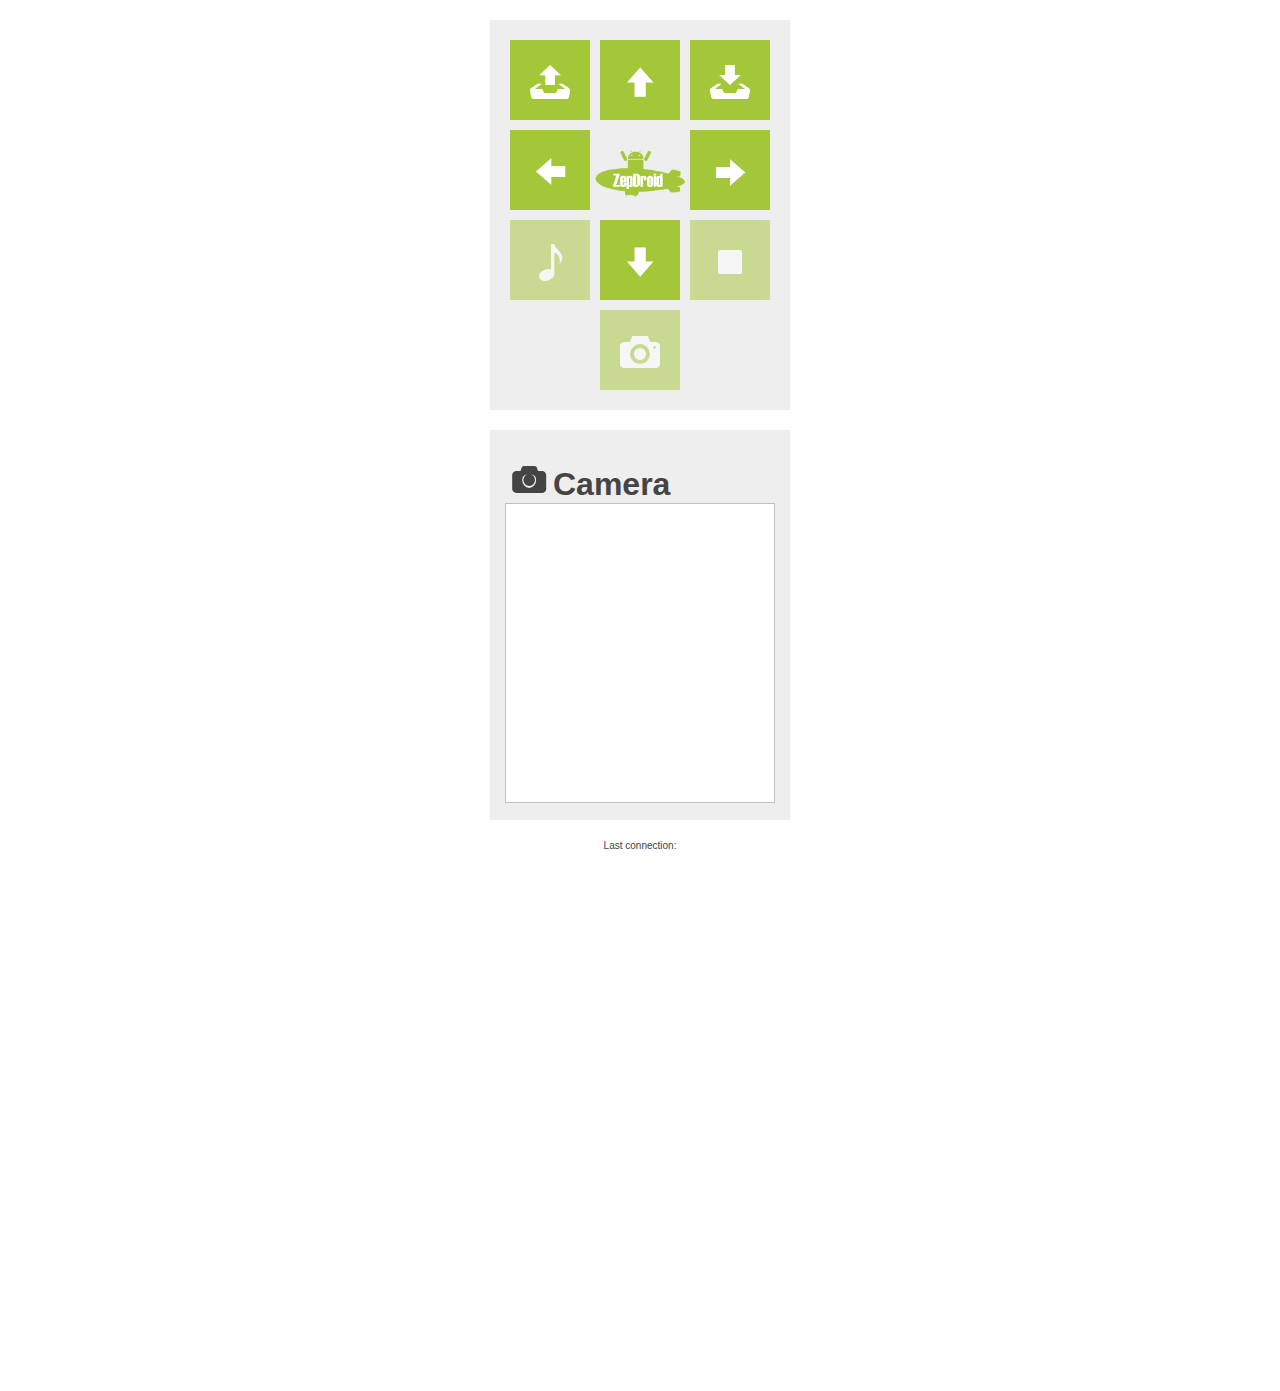
==== server/index.html @ 3697887d "first commit - project structure" ====
<!DOCTYPE html>
<html>
<head>
	<title>ZepDroid</title>
	<meta charset="utf-8">
	<meta name="viewport" content="width=device-width, user-scalable=no, minimum-scale=1.0, maximum-scale=1.0">
	<script src="static/socket.io.js"></script>
	<script src="static/jquery-1.8.1.min.js"></script>
    <script src="static/hammer.js"></script>
    <script src="static/jquery.hammer.js"></script>
	<link rel="stylesheet" href="static/entypo/entypo.css"/>
	<script>
		var MAX_SPEED=255;
		var MIN_SPEED=0;
		var SPEED_JUMP = 25;
		var SPEED = 200;



		$(function() {
			var socket = io.connect("/");

			function down() {
				var event = $(this).attr("id");
				console.log(event + ' down');
				socket.emit("down", event);
                $(this).addClass("pressed");
			}

			function up() {
                $(this).removeClass("pressed");
				var event = $(this).attr("id");
				if (event === 'slower'){
					SPEED = Math.max(MIN_SPEED,SPEED-SPEED_JUMP);
					event = 'speed: '+SPEED;
				} else if (event === 'faster'){
					SPEED = Math.min(MAX_SPEED,SPEED+SPEED_JUMP);
					event = 'speed: '+SPEED;
				} else if (event === 'ngn1'){
					if ($(this).text() === 'W'){
						event = 'ngn1start';
						$(this).text('X');
					} else {
						event = 'ngn1stop';
						$(this).text('W');
					}
				} else if (event === 'ngn2'){
					if ($(this).text() === 'W'){
						event = 'ngn2start';
						$(this).text('X');
					} else {
						event = 'ngn2stop';
						$(this).text('W');
					}
				} else if (event === 'picture'){
					$('#picture span').hide();
					$('#picture img').show();
				}
				console.log(event + ' up');
				socket.emit("up", event);
			}


            $(".button").hammer({
                hold_timeout: 10
            }).bind("hold", down).bind("release", up);

			socket.on('disp_img', function (data) {
				console.log('response: ' + data);
				$('#camera').attr('src',data);
				$('#picture img').hide();
				$('#picture span').show();
				console.log("got image");
			});

			socket.on('got_log', function(data) {
				console.log("got log: " + data);
				$("#log").append(data);
				$("#log").append("\n");
			});
			
			socket.on('keep_alive', function (data) {
				console.log('keep alive: ' + data);
				var curT = new Date();
				$('#keepAlive span').text(curT.getHours()+':'+curT.getMinutes()+':'+curT.getSeconds());
			});
			
		});
	</script>
	<link href="static/style.css" rel="stylesheet" />
</head>
<body>
<!--header>
	<div class="container">
		<h1 class="title"><img src="static/zepdroid.png" class="icon"/></h1>

	<!--/div>
</header-->

	<div class="control-box">
		<div id="elevate_up" class="button float-button">v</div>
		<div id="forward" class="button float-button">è</div>
		<div id="elevate_down" class="button float-button">w</div>
		<div id="left" class="button float-button">ç</div>
		<!--div class="float-button"></div-->
		<div id="power_on" class="button float-button"><img src="static/zepdroid.png" id="zepdroidIcon"/></div>
		<div id="right" class="button float-button">ê</div>
		<div id="music" class="button float-button fadedBtn">H</div>
		<div id="back" class="button float-button">é</div>
		<div id="center" class="button float-button fadedBtn">~</div>
		<div id="ngn1" class="button float-button fadedBtn" style="visibility: hidden;">W</div>
		<div id="picture" class="button float-button fadedBtn">
			<span>D</span>
			<img src="static/ajax-loader.gif">
		</div>
		<div id="ngn2" class="button float-button fadedBtn" style="visibility: hidden;">W</div>
	</div>
	<div class="control-box">
		<h1 style="margin: 0;"><i>D</i>Camera</h1>
		<img id="camera" />
	</div>
	<div id="keepAlive">Last connection: <span></span></div>
	<div id="log" style="white-space: pre-wrap; word-wrap: break-word; font-family: monospace; width: 480px; margin: 20px auto; height: 500px; overflow-y: scroll">
	</div>
</body>
</html>
---- server/static/entypo/entypo.css ----
/* Generated by Font Squirrel (http://www.fontsquirrel.com) on February 10, 2012 */



@font-face {
    font-family: 'EntypoRegular';
    src: url('entypo-webfont.eot');
    src: url('entypo-webfont.eot') format('embedded-opentype'),
         url('entypo-webfont.woff') format('woff'),
         url('entypo-webfont.ttf') format('truetype'),
         url('entypo-webfont.svg#EntypoRegular') format('svg');
    font-weight: normal;
    font-style: normal;

}

i {
	font-family: EntypoRegular;
	font-style: normal;
	font-size: 200%;
	margin: 5px;

}
---- server/static/style.css ----
body {
	font-family: Arial;
	margin: 0;
	color: #444444;
	-webkit-touch-callout: none;
	-webkit-user-select: none;
	-moz-user-select: none;
	-khtml-user-select: none;
	-ms-user-select: none;
	user-select: none;
}
.container {
	width: 960px;
	margin: 0 auto;
	text-align: center;
}
.icon {
	height: 50px;
}
.title {
	font-family: Impact;
	font-size: 26px;
	margin: 0;
	text-align:center;
	margin-top: 15px;
}
header {
	background: #eeeeee;
	border-bottom: 1px solid #dddddd;
	border-top: 5px solid #a4c639;
	padding: 10px;
}
.control-box {
	margin:20px auto;
	width:300px;
	height: 390px;
	background: #eeeeee;
	position: relative;
	padding: 15px;
	box-sizing: border-box;
	-webkit-touch-callout: none;
	-webkit-user-select: none;
	-moz-user-select: none;
	-khtml-user-select: none;
	-ms-user-select: none;
	user-select: none;
}
.button {
	font-family: EntypoRegular;
	width: 80px;
	height: 80px;
	font-size: 80px;
	background: #a4c639;
	color: white;
	text-align: center;
	cursor: pointer;
	-webkit-touch-callout: none;
	-webkit-user-select: none;
	-moz-user-select: none;
	-khtml-user-select: none;
	-ms-user-select: none;
	user-select: none;
}
/*.button:hover {
	background: #94b629;
}*/
.float-button {
	float: left;
	width: 80px;
	height: 80px;
	margin: 5px;
}
#camera {
	width: 100%;
	height: 300px;
	background: white;
}
.fadedBtn{
	opacity:0.5;
}
#zepdroidIcon{
	width:90px;
	height:47px;
	float:left;
	margin-top:20px;
}
#keepAlive{
	font-size:10px;
	font-color:#999;
	text-align: center;
}
#picture img{
	display:none;
	margin-bottom: 12px;
}
#power_on{
	background:none;
	margin-left: 0;
	margin-right: 10px;
}

.pressed {
	background: black;
}
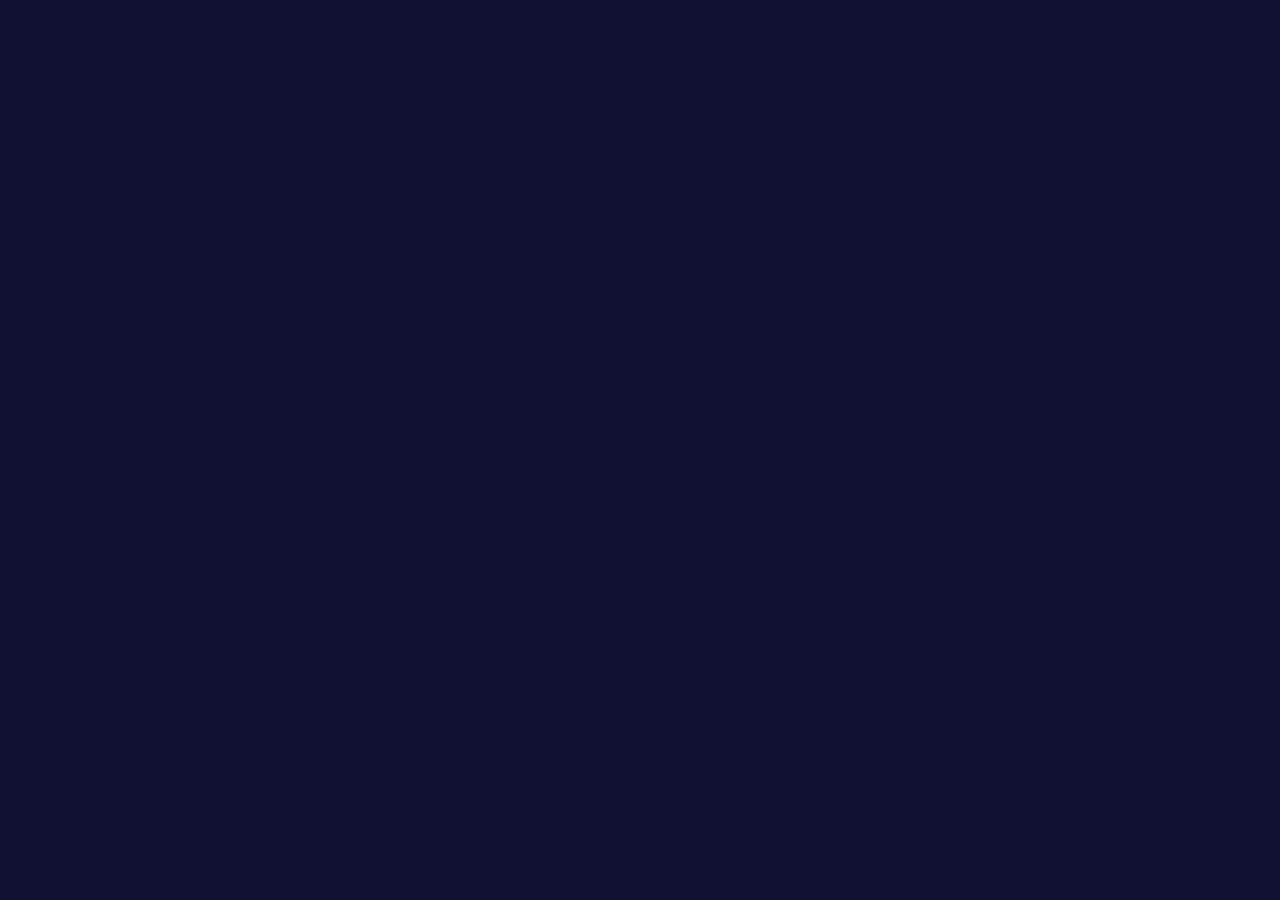
==== commit 68ef1abc: "updated tornadio2, socketio and fixed last simulated touch event" ====
--- a/server/index.html
+++ b/server/index.html
@@ -1,126 +1,14 @@
-<!DOCTYPE html>
-<html>
-<head>
-	<title>ZepDroid</title>
-	<meta charset="utf-8">
-	<meta name="viewport" content="width=device-width, user-scalable=no, minimum-scale=1.0, maximum-scale=1.0">
-	<script src="static/socket.io.js"></script>
-	<script src="static/jquery-1.8.1.min.js"></script>
-    <script src="static/hammer.js"></script>
-    <script src="static/jquery.hammer.js"></script>
-	<link rel="stylesheet" href="static/entypo/entypo.css"/>
-	<script>
-		var MAX_SPEED=255;
-		var MIN_SPEED=0;
-		var SPEED_JUMP = 25;
-		var SPEED = 200;
-
-
-
-		$(function() {
-			var socket = io.connect("/");
-
-			function down() {
-				var event = $(this).attr("id");
-				console.log(event + ' down');
-				socket.emit("down", event);
-                $(this).addClass("pressed");
-			}
-
-			function up() {
-                $(this).removeClass("pressed");
-				var event = $(this).attr("id");
-				if (event === 'slower'){
-					SPEED = Math.max(MIN_SPEED,SPEED-SPEED_JUMP);
-					event = 'speed: '+SPEED;
-				} else if (event === 'faster'){
-					SPEED = Math.min(MAX_SPEED,SPEED+SPEED_JUMP);
-					event = 'speed: '+SPEED;
-				} else if (event === 'ngn1'){
-					if ($(this).text() === 'W'){
-						event = 'ngn1start';
-						$(this).text('X');
-					} else {
-						event = 'ngn1stop';
-						$(this).text('W');
-					}
-				} else if (event === 'ngn2'){
-					if ($(this).text() === 'W'){
-						event = 'ngn2start';
-						$(this).text('X');
-					} else {
-						event = 'ngn2stop';
-						$(this).text('W');
-					}
-				} else if (event === 'picture'){
-					$('#picture span').hide();
-					$('#picture img').show();
-				}
-				console.log(event + ' up');
-				socket.emit("up", event);
-			}
-
-
-            $(".button").hammer({
-                hold_timeout: 10
-            }).bind("hold", down).bind("release", up);
-
-			socket.on('disp_img', function (data) {
-				console.log('response: ' + data);
-				$('#camera').attr('src',data);
-				$('#picture img').hide();
-				$('#picture span').show();
-				console.log("got image");
-			});
-
-			socket.on('got_log', function(data) {
-				console.log("got log: " + data);
-				$("#log").append(data);
-				$("#log").append("\n");
-			});
-			
-			socket.on('keep_alive', function (data) {
-				console.log('keep alive: ' + data);
-				var curT = new Date();
-				$('#keepAlive span').text(curT.getHours()+':'+curT.getMinutes()+':'+curT.getSeconds());
-			});
-			
-		});
-	</script>
-	<link href="static/style.css" rel="stylesheet" />
-</head>
-<body>
-<!--header>
-	<div class="container">
-		<h1 class="title"><img src="static/zepdroid.png" class="icon"/></h1>
-
-	<!--/div>
-</header-->
-
-	<div class="control-box">
-		<div id="elevate_up" class="button float-button">v</div>
-		<div id="forward" class="button float-button">è</div>
-		<div id="elevate_down" class="button float-button">w</div>
-		<div id="left" class="button float-button">ç</div>
-		<!--div class="float-button"></div-->
-		<div id="power_on" class="button float-button"><img src="static/zepdroid.png" id="zepdroidIcon"/></div>
-		<div id="right" class="button float-button">ê</div>
-		<div id="music" class="button float-button fadedBtn">H</div>
-		<div id="back" class="button float-button">é</div>
-		<div id="center" class="button float-button fadedBtn">~</div>
-		<div id="ngn1" class="button float-button fadedBtn" style="visibility: hidden;">W</div>
-		<div id="picture" class="button float-button fadedBtn">
-			<span>D</span>
-			<img src="static/ajax-loader.gif">
-		</div>
-		<div id="ngn2" class="button float-button fadedBtn" style="visibility: hidden;">W</div>
-	</div>
-	<div class="control-box">
-		<h1 style="margin: 0;"><i>D</i>Camera</h1>
-		<img id="camera" />
-	</div>
-	<div id="keepAlive">Last connection: <span></span></div>
-	<div id="log" style="white-space: pre-wrap; word-wrap: break-word; font-family: monospace; width: 480px; margin: 20px auto; height: 500px; overflow-y: scroll">
-	</div>
-</body>
-</html>
+<!doctype html>
+<html>
+	<head>
+		<meta charset="utf-8"/>
+		<meta name="viewport" content="width=device-width, height=device-height, initial-scale=1.0, maximum-scale=1.0" />
+		<title>Testing web joystick</title>
+
+		<link href="static/css/default.css" rel="stylesheet"/>
+        <script data-main="static/libs/main" src="static/libs/require.js"></script>
+	</head>
+    <body>
+
+    </body>
+</html>
--- a/server/static/css/default.css
+++ b/server/static/css/default.css
@@ -0,0 +1,23 @@
+* {
+  -webkit-touch-callout: none; /* prevent callout to copy image, etc when tap to hold */
+  -webkit-text-size-adjust: none; /* prevent webkit from resizing text to fit */
+/* make transparent link selection, adjust last value opacity 0 to 1.0 */
+  -webkit-tap-highlight-color: rgba(0,0,0,0); 
+  -webkit-user-select: none; /* prevent copy paste, to allow, change 'none' to 'text' */
+  -webkit-tap-highlight-color: rgba(0,0,0,0); 
+}
+
+body {
+	background-color: #000000;
+	margin: 0px;
+}
+canvas {
+	background-color:#111133;
+	display:block; 
+	position:absolute; 
+}
+.container {
+	width:auto;
+	text-align:center;
+	background-color:#ff0000;
+}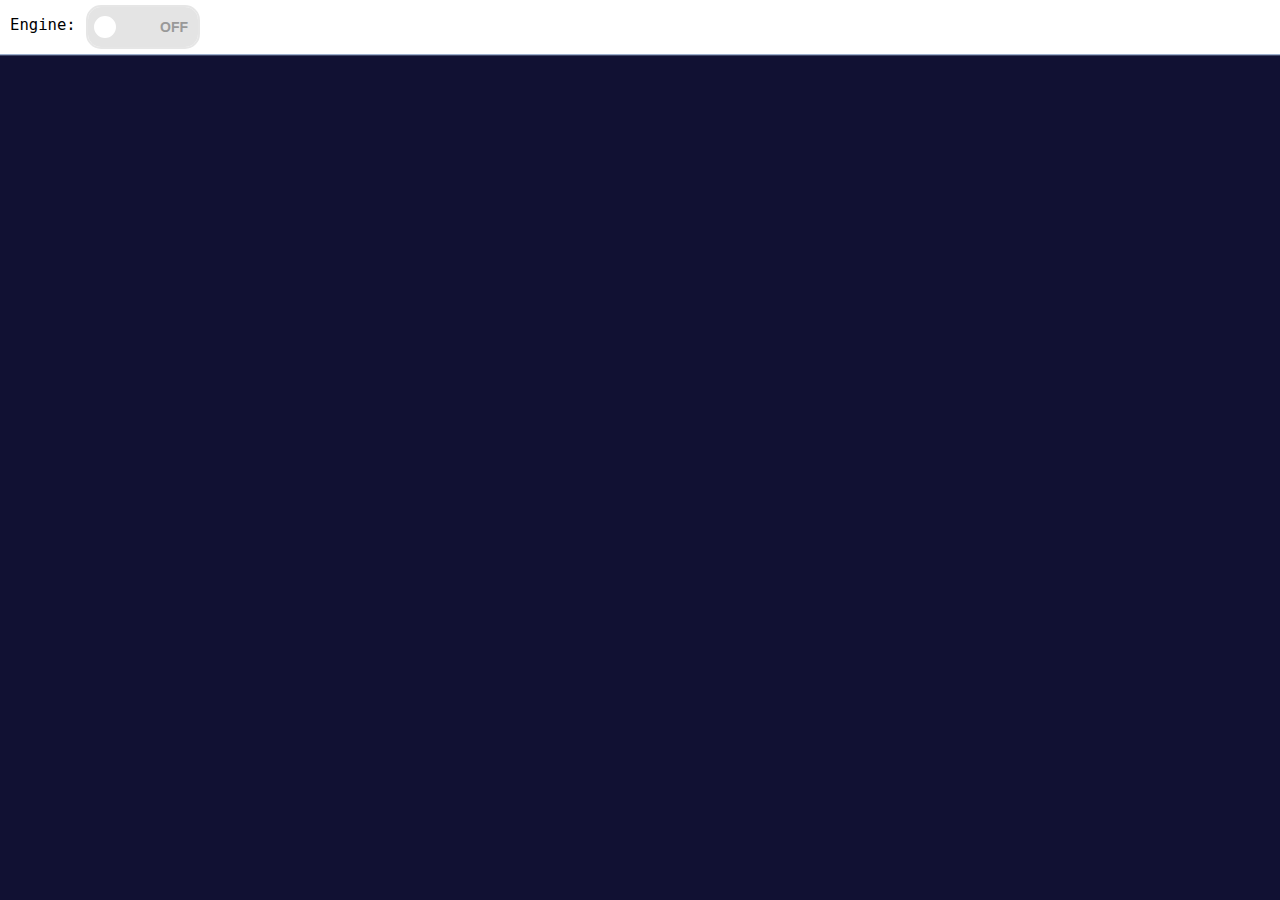
==== commit cb3d0740: "ready for the first test" ====
--- a/server/index.html
+++ b/server/index.html
@@ -3,12 +3,23 @@
 	<head>
 		<meta charset="utf-8"/>
 		<meta name="viewport" content="width=device-width, height=device-height, initial-scale=1.0, maximum-scale=1.0" />
-		<title>Testing web joystick</title>
+		<title>Remote Control</title>
 
 		<link href="static/css/default.css" rel="stylesheet"/>
         <script data-main="static/libs/main" src="static/libs/require.js"></script>
 	</head>
     <body>
+    <div class="switch-wrapper">
+        <label for="switch" class="onoffswitch-desc">Engine: </label>
+        <div class="onoffswitch" id="switch">
+            <input type="checkbox" name="onoffswitch" class="onoffswitch-checkbox" id="engineSwitch">
+            <label class="onoffswitch-label" for="engineSwitch">
+                <div class="onoffswitch-inner"></div>
+                <div class="onoffswitch-switch"></div>
+            </label>
+        </div>
+    </div>
 
+    <div id="canvasWrapper"></div>
     </body>
 </html>
--- a/server/static/css/default.css
+++ b/server/static/css/default.css
@@ -8,7 +8,7 @@
 }
 
 body {
-	background-color: #000000;
+	background-color: black;
 	margin: 0px;
 }
 canvas {
@@ -17,7 +17,89 @@
 	position:absolute; 
 }
 .container {
-	width:auto;
-	text-align:center;
-	background-color:#ff0000;
+
+}
+
+.header {
+    height: 2px;
+    background: rgb(203,227,255); /* Old browsers */
+    background: -moz-linear-gradient(top,  rgba(203,227,255,1) 0%, rgba(17,17,51,1) 100%); /* FF3.6+ */
+    background: -webkit-gradient(linear, left top, left bottom, color-stop(0%,rgba(203,227,255,1)), color-stop(100%,rgba(17,17,51,1))); /* Chrome,Safari4+ */
+    background: -webkit-linear-gradient(top,  rgba(203,227,255,1) 0%,rgba(17,17,51,1) 100%); /* Chrome10+,Safari5.1+ */
+    background: -o-linear-gradient(top,  rgba(203,227,255,1) 0%,rgba(17,17,51,1) 100%); /* Opera 11.10+ */
+    background: -ms-linear-gradient(top,  rgba(203,227,255,1) 0%,rgba(17,17,51,1) 100%); /* IE10+ */
+    background: linear-gradient(to bottom,  rgba(203,227,255,1) 0%,rgba(17,17,51,1) 100%); /* W3C */
+    filter: progid:DXImageTransform.Microsoft.gradient( startColorstr='#cbe3ff', endColorstr='#111133',GradientType=0 ); /* IE6-9 */
+}
+
+.switch-wrapper {
+    background: white;
+    padding-top: 5px;
+    padding-bottom: 5px;
+}
+
+.onoffswitch {
+    position: relative; width: 200px;
+    -webkit-user-select:none; -moz-user-select:none; -ms-user-select: none;
+}
+
+.onoffswitch-checkbox {
+    display: none;
+}
+
+.onoffswitch-label {
+    display: block; overflow: hidden; cursor: pointer;
+    border: 2px solid rgba(182, 182, 182, 0.34);
+    border-radius: 15px;
+}
+
+.onoffswitch-desc {
+    float: left;
+    line-height: 40px;
+    margin-right: 10px;
+    margin-left: 10px;
+    font-size: 1.2em;
+    font-family: monospace;
+}
+
+.onoffswitch-inner {
+    width: 200%; margin-left: -100%;
+    -moz-transition: margin 0.2s ease-out 0s; -webkit-transition: margin 0.2s ease-out 0s;
+    -o-transition: margin 0.2s ease-out 0s; transition: margin 0.2s ease-out 0s;
+}
+
+.onoffswitch-inner:before, .onoffswitch-inner:after {
+    float: left; width: 50%; height: 40px; padding: 0; line-height: 40px;
+    font-size: 14px; color: white; font-family: Trebuchet, Arial, sans-serif; font-weight: bold;
+    -moz-box-sizing: border-box; -webkit-box-sizing: border-box; box-sizing: border-box;
+}
+
+.onoffswitch-inner:before {
+    content: "ON";
+    padding-left: 10px;
+    background-color: #34C906; color: #FFFFFF;
+}
+
+.onoffswitch-inner:after {
+    content: "OFF";
+    padding-right: 10px;
+    background-color: rgb(228, 228, 228); color: #999999;
+    text-align: right;
+}
+
+.onoffswitch-switch {
+    width: 18px; margin: 11px;
+    background: white;
+    border: 2px solid white; border-radius: 15px;
+    position: absolute; top: 0; bottom: 0; right: 73px;
+    -moz-transition: all 0.2s ease-out 0s; -webkit-transition: all 0.2s ease-out 0s;
+    -o-transition: all 0.2s ease-out 0s; transition: all 0.2s ease-out 0s;
+}
+
+.onoffswitch-checkbox:checked + .onoffswitch-label .onoffswitch-inner {
+    margin-left: 0;
+}
+
+.onoffswitch-checkbox:checked + .onoffswitch-label .onoffswitch-switch {
+    right: 0px;
 }